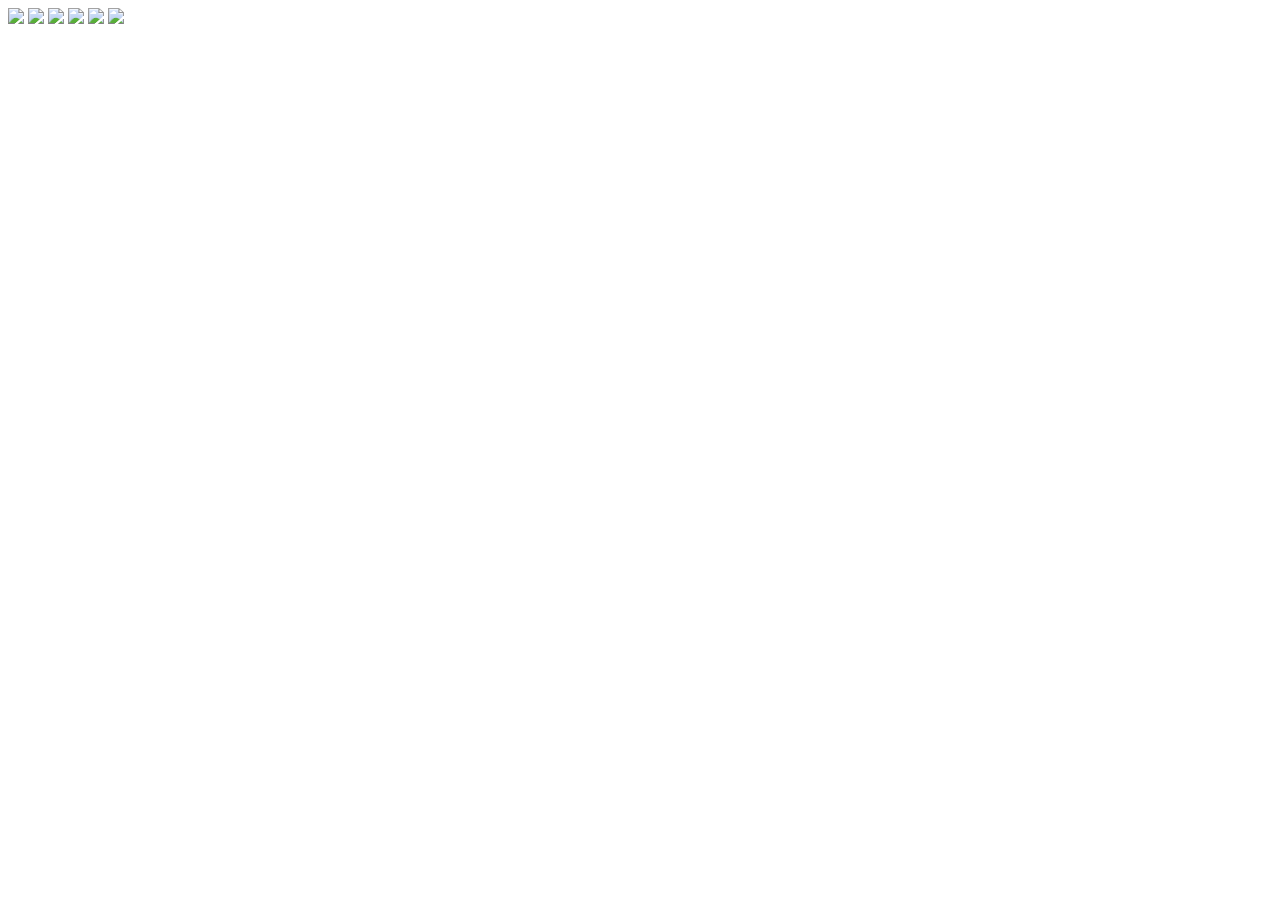
==== index.html @ b4d286fb "first commit" ====
<!DOCTYPE html>
<html lang="en">
<head>
    <meta charset="UTF-8">
    <meta name="viewport" content="width=device-width, initial-scale=1.0">
    <title>Image Gallery</title>

    <link rel="stylesheet" href="style.css">
</head>
<body>
 <script src="script.js"></script>
 <img src="https://images.pexels.com/photos/16771889/pexels-photo-16771889.jpeg?cs=srgb&dl=pexels-francesco-ungaro-16771889.jpg&fm=jpg"/>
 <img src="https://images.rawpixel.com/image_social_landscape/cHJpdmF0ZS9sci9pbWFnZXMvd2Vic2l0ZS8yMDIyLTA1L2EwMTYtamVyZW15Yi01MC5qcGc.jpg"/>
 <img src="https://img.freepik.com/premium-photo/river-forest-nature-background-river-forest-nature-background_912214-67887.jpg"/>
 <img src="https://img.freepik.com/premium-photo/peaceful-green-nature-countryside_1004983-2462.jpg"/>
 <img src="https://img.freepik.com/premium-photo/beautiful-landscape-with-mountains-water-sky_437817-2536.jpg"/>
 <img src="https://tse1.mm.bing.net/th/id/OIP.YdBxKurWFoGX1cRb4Q-wRgHaEJ?r=0&w=3497&h=1960&rs=1&pid=ImgDetMain&o=7&rm=3"/>
</body>
</html>
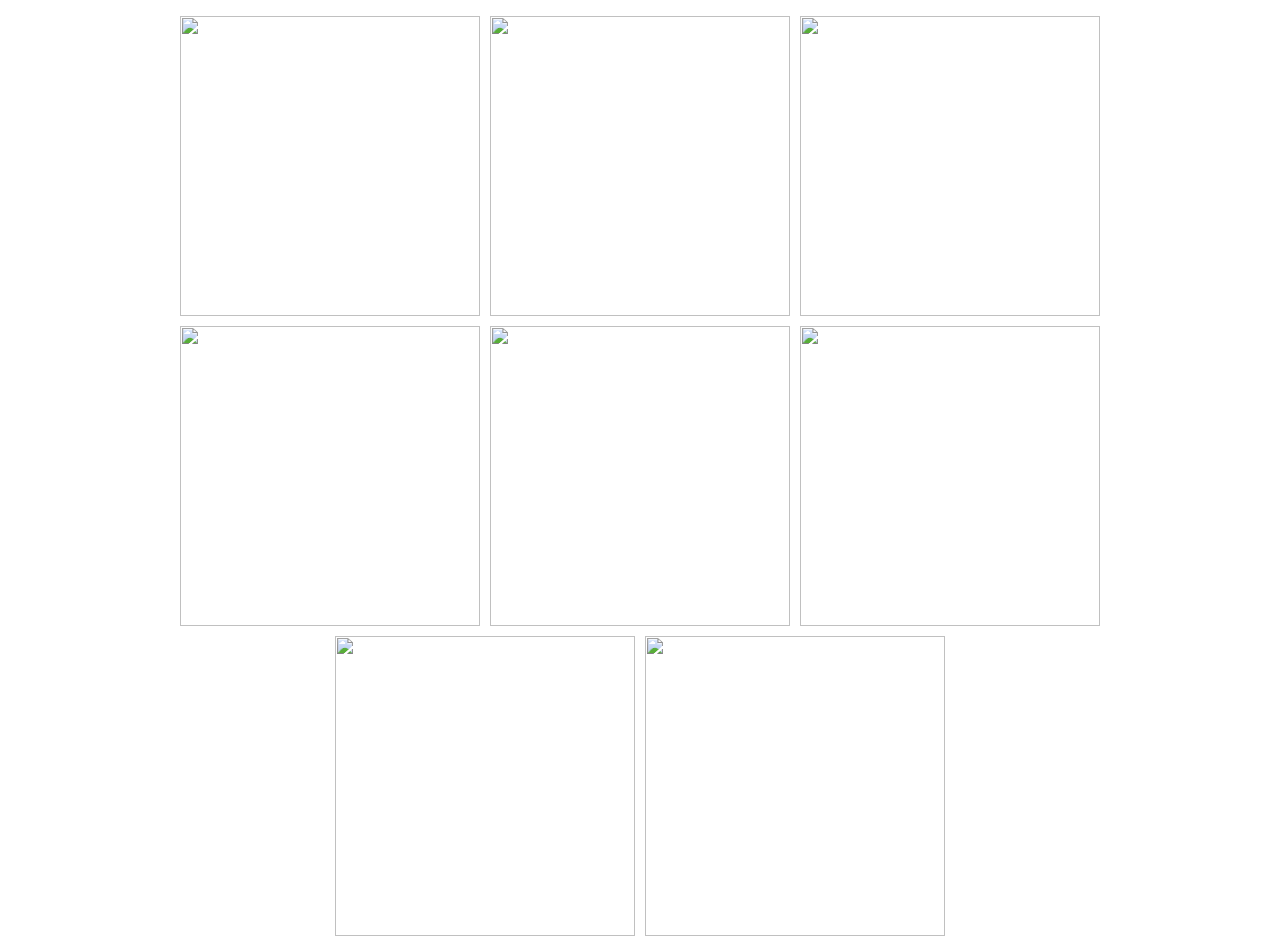
==== commit 3ad96d65: "second commit" ====
--- a/index.html
+++ b/index.html
@@ -9,11 +9,41 @@
 </head>
 <body>
  <script src="script.js"></script>
- <img src="https://images.pexels.com/photos/16771889/pexels-photo-16771889.jpeg?cs=srgb&dl=pexels-francesco-ungaro-16771889.jpg&fm=jpg"/>
+ <figure class="images">
+
+<a onclick="openImage('https://images.pexels.com/photos/16771889/pexels-photo-16771889.jpeg?cs=srgb&dl=pexels-francesco-ungaro-16771889.jpg&fm=jpg')">
+ <img  src="https://images.pexels.com/photos/16771889/pexels-photo-16771889.jpeg?cs=srgb&dl=pexels-francesco-ungaro-16771889.jpg&fm=jpg"/>
+ 
+</a>
+<a onclick="openImage('https://images.rawpixel.com/image_social_landscape/cHJpdmF0ZS9sci9pbWFnZXMvd2Vic2l0ZS8yMDIyLTA1L2EwMTYtamVyZW15Yi01MC5qcGc.jpg')">
  <img src="https://images.rawpixel.com/image_social_landscape/cHJpdmF0ZS9sci9pbWFnZXMvd2Vic2l0ZS8yMDIyLTA1L2EwMTYtamVyZW15Yi01MC5qcGc.jpg"/>
- <img src="https://img.freepik.com/premium-photo/river-forest-nature-background-river-forest-nature-background_912214-67887.jpg"/>
+</a>
+<a onclick="openImage('https://img.freepik.com/premium-photo/river-forest-nature-background-river-forest-nature-background_912214-67887.jpg')">
+    <img src="https://img.freepik.com/premium-photo/river-forest-nature-background-river-forest-nature-background_912214-67887.jpg"/>
+</a>
+<a onclick="openImage('https://img.freepik.com/premium-photo/peaceful-green-nature-countryside_1004983-2462.jpg')">
  <img src="https://img.freepik.com/premium-photo/peaceful-green-nature-countryside_1004983-2462.jpg"/>
- <img src="https://img.freepik.com/premium-photo/beautiful-landscape-with-mountains-water-sky_437817-2536.jpg"/>
- <img src="https://tse1.mm.bing.net/th/id/OIP.YdBxKurWFoGX1cRb4Q-wRgHaEJ?r=0&w=3497&h=1960&rs=1&pid=ImgDetMain&o=7&rm=3"/>
+</a>
+<a onclick="openImage('https://img.freepik.com/premium-photo/beautiful-landscape-with-mountains-water-sky_437817-2536.jpg')">
+     <img src="https://img.freepik.com/premium-photo/beautiful-landscape-with-mountains-water-sky_437817-2536.jpg"/>
+</a>
+<a onclick ="openImage('https://tse1.mm.bing.net/th/id/OIP.YdBxKurWFoGX1cRb4Q-wRgHaEJ?r=0&w=3497&h=1960&rs=1&pid=ImgDetMain&o=7&rm=3')">
+     <img src="https://tse1.mm.bing.net/th/id/OIP.YdBxKurWFoGX1cRb4Q-wRgHaEJ?r=0&w=3497&h=1960&rs=1&pid=ImgDetMain&o=7&rm=3"/>
+</a>
+<a onclick ="openImage('https://th.bing.com/th/id/R.4eb01b6d1de8180fc16a7ea457df2dd0?rik=mDmVmiPWKjG19Q&riu=http%3a%2f%2fwallup.net%2fwp-content%2fuploads%2f2016%2f01%2f102787-nature-mountain-river-landscape.jpg&ehk=tKQDONLRX3EXEvzzdRuXB5UBE3a0IgFKug46zeMojOg%3d&risl=&pid=ImgRaw&r=0')">
+     <img src="https://th.bing.com/th/id/R.4eb01b6d1de8180fc16a7ea457df2dd0?rik=mDmVmiPWKjG19Q&riu=http%3a%2f%2fwallup.net%2fwp-content%2fuploads%2f2016%2f01%2f102787-nature-mountain-river-landscape.jpg&ehk=tKQDONLRX3EXEvzzdRuXB5UBE3a0IgFKug46zeMojOg%3d&risl=&pid=ImgRaw&r=0"/>
+</a>
+<a onclick ="openImage('https://wallpapers.com/images/hd/river-mountain-most-beautiful-nature-hdb30wtkjbn08xlf.jpg')">
+     <img src="https://wallpapers.com/images/hd/river-mountain-most-beautiful-nature-hdb30wtkjbn08xlf.jpg"/>
+</a>
+</figure>
+<script>
+function openImage(url){
+    window.location.href =
+        "image-view.html?img=" + encodeURIComponent(url);
+}
+</script>
+ </body>
+ </body></html>
 </body>
 </html>
--- a/style.css
+++ b/style.css
@@ -0,0 +1,57 @@
+.images {
+display: flex;
+flex-wrap: wrap;
+gap: 10px;
+justify-content: center;
+
+}
+
+.images img{
+    width:300px;
+    height:300px;
+    object-fit:cover;
+    display:block;
+}
+@media (max-width:768px){
+    .images img{
+        width:250px;
+        height:250px;
+    }
+}
+
+@media (max-width:480px){
+    .images img{
+        width:180px;
+        height:180px;
+    }
+}
+body{
+    margin:0;
+    display:flex;
+    justify-content:center;
+    align-items:center;
+    min-height:100vh;
+}
+
+.image-container{
+    position:relative;
+}
+
+#fullImage{
+    width:800px;
+    max-width:100%;
+    display:block;
+}
+
+.back-btn{
+    position:absolute;
+    top:15px;
+    left:15px;
+
+    padding:10px 15px;
+    border:none;
+    border-radius:5px;
+    cursor:pointer;
+
+    z-index:1000;   /* keeps button above image */
+}
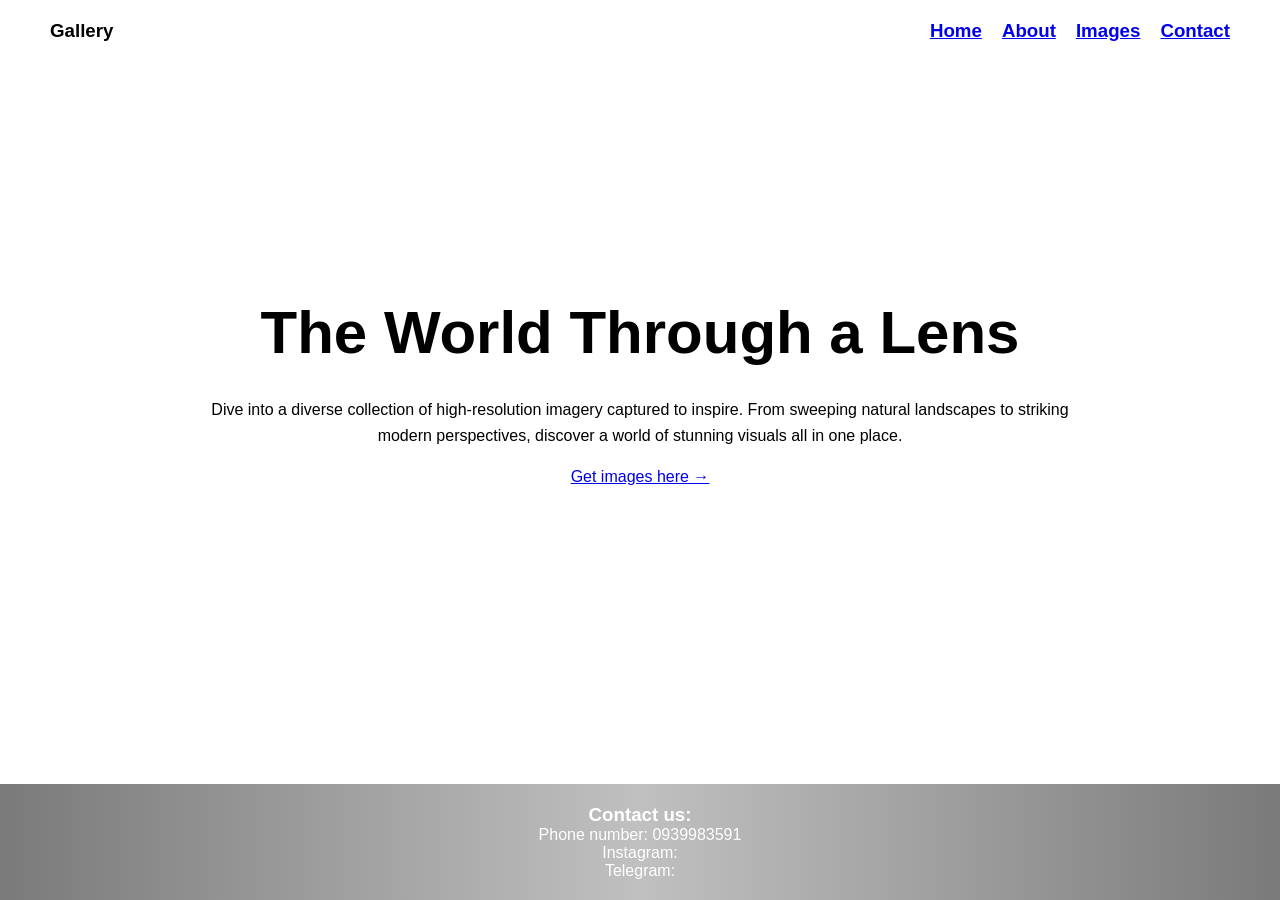
==== commit 22da2eab: "third commit" ====
--- a/index.html
+++ b/index.html
@@ -3,47 +3,56 @@
 <head>
     <meta charset="UTF-8">
     <meta name="viewport" content="width=device-width, initial-scale=1.0">
-    <title>Image Gallery</title>
-
+    <title>Gallery Website</title>
     <link rel="stylesheet" href="style.css">
 </head>
+
 <body>
- <script src="script.js"></script>
- <figure class="images">
 
-<a onclick="openImage('https://images.pexels.com/photos/16771889/pexels-photo-16771889.jpeg?cs=srgb&dl=pexels-francesco-ungaro-16771889.jpg&fm=jpg')">
- <img  src="https://images.pexels.com/photos/16771889/pexels-photo-16771889.jpeg?cs=srgb&dl=pexels-francesco-ungaro-16771889.jpg&fm=jpg"/>
- 
-</a>
-<a onclick="openImage('https://images.rawpixel.com/image_social_landscape/cHJpdmF0ZS9sci9pbWFnZXMvd2Vic2l0ZS8yMDIyLTA1L2EwMTYtamVyZW15Yi01MC5qcGc.jpg')">
- <img src="https://images.rawpixel.com/image_social_landscape/cHJpdmF0ZS9sci9pbWFnZXMvd2Vic2l0ZS8yMDIyLTA1L2EwMTYtamVyZW15Yi01MC5qcGc.jpg"/>
-</a>
-<a onclick="openImage('https://img.freepik.com/premium-photo/river-forest-nature-background-river-forest-nature-background_912214-67887.jpg')">
-    <img src="https://img.freepik.com/premium-photo/river-forest-nature-background-river-forest-nature-background_912214-67887.jpg"/>
-</a>
-<a onclick="openImage('https://img.freepik.com/premium-photo/peaceful-green-nature-countryside_1004983-2462.jpg')">
- <img src="https://img.freepik.com/premium-photo/peaceful-green-nature-countryside_1004983-2462.jpg"/>
-</a>
-<a onclick="openImage('https://img.freepik.com/premium-photo/beautiful-landscape-with-mountains-water-sky_437817-2536.jpg')">
-     <img src="https://img.freepik.com/premium-photo/beautiful-landscape-with-mountains-water-sky_437817-2536.jpg"/>
-</a>
-<a onclick ="openImage('https://tse1.mm.bing.net/th/id/OIP.YdBxKurWFoGX1cRb4Q-wRgHaEJ?r=0&w=3497&h=1960&rs=1&pid=ImgDetMain&o=7&rm=3')">
-     <img src="https://tse1.mm.bing.net/th/id/OIP.YdBxKurWFoGX1cRb4Q-wRgHaEJ?r=0&w=3497&h=1960&rs=1&pid=ImgDetMain&o=7&rm=3"/>
-</a>
-<a onclick ="openImage('https://th.bing.com/th/id/R.4eb01b6d1de8180fc16a7ea457df2dd0?rik=mDmVmiPWKjG19Q&riu=http%3a%2f%2fwallup.net%2fwp-content%2fuploads%2f2016%2f01%2f102787-nature-mountain-river-landscape.jpg&ehk=tKQDONLRX3EXEvzzdRuXB5UBE3a0IgFKug46zeMojOg%3d&risl=&pid=ImgRaw&r=0')">
-     <img src="https://th.bing.com/th/id/R.4eb01b6d1de8180fc16a7ea457df2dd0?rik=mDmVmiPWKjG19Q&riu=http%3a%2f%2fwallup.net%2fwp-content%2fuploads%2f2016%2f01%2f102787-nature-mountain-river-landscape.jpg&ehk=tKQDONLRX3EXEvzzdRuXB5UBE3a0IgFKug46zeMojOg%3d&risl=&pid=ImgRaw&r=0"/>
-</a>
-<a onclick ="openImage('https://wallpapers.com/images/hd/river-mountain-most-beautiful-nature-hdb30wtkjbn08xlf.jpg')">
-     <img src="https://wallpapers.com/images/hd/river-mountain-most-beautiful-nature-hdb30wtkjbn08xlf.jpg"/>
-</a>
-</figure>
-<script>
-function openImage(url){
-    window.location.href =
-        "image-view.html?img=" + encodeURIComponent(url);
-}
-</script>
- </body>
- </body></html>
+    <nav>
+        <h3>Gallery</h3>
+
+        <div class="top-bar">
+            <h3><a href="#home">Home</a></h3>
+            <h3><a href="#about">About</a></h3>
+            <h3><a href="Gallery.html">Images</a></h3>
+            <h3><a href="#contact">Contact</a></h3>
+        </div>
+    </nav>
+
+
+    <div class="content">
+
+        <section class="hero-sec" id="home">
+
+            <h1>The World Through a Lens</h1>
+
+            <p id="about">
+                Dive into a diverse collection of high-resolution imagery captured to inspire.
+                From sweeping natural landscapes to striking modern perspectives,
+                discover a world of stunning visuals all in one place.
+            </p>
+
+            <a href="Gallery.html" class="getimage-btn">
+                Get images here →
+            </a>
+
+        </section>
+
+    </div>
+
+
+    <footer id="contact">
+
+        <h3>Contact us:</h3>
+
+        <p>Phone number: 0939983591</p>
+
+        <p>Instagram:</p>
+
+        <p>Telegram:</p>
+
+    </footer>
+
 </body>
-</html>+</html>
--- a/style.css
+++ b/style.css
@@ -1,9 +1,16 @@
-.images {
-display: flex;
-flex-wrap: wrap;
-gap: 10px;
-justify-content: center;
-
+*{
+    margin:0;
+    padding:0;
+    box-sizing:border-box;
+}
+
+/* Gallery images */
+
+.images{
+    display:flex;
+    flex-wrap:wrap;
+    gap:10px;
+    justify-content:center;
 }
 
 .images img{
@@ -11,7 +18,9 @@
     height:300px;
     object-fit:cover;
     display:block;
-}
+    transition:transform 0.4s ease, filter 0.4s ease;
+}
+
 @media (max-width:768px){
     .images img{
         width:250px;
@@ -25,16 +34,37 @@
         height:180px;
     }
 }
+
+
+/* Body */
+
 body{
     margin:0;
-    display:flex;
+    padding:0;
+    display:flex;
+    flex-direction:column;
+    min-height:100vh;
+
+    background-image:url("https://i.pinimg.com/1200x/9c/65/ec/9c65ec8c1d422d9e79e7f65d0a6cc84f.jpg");
+    background-repeat:no-repeat;
+    background-size:cover;
+    background-position:center;
+
+    font-family:sans-serif;
+}
+
+
+/* Image page */
+
+.image-container{
+    position:relative;
+    display:flex;
+    flex-direction:column;
     justify-content:center;
     align-items:center;
-    min-height:100vh;
-}
-
-.image-container{
-    position:relative;
+    width:100vw;
+    height:100vh;
+    padding:20px;
 }
 
 #fullImage{
@@ -43,15 +73,128 @@
     display:block;
 }
 
+.fullscreen-image{
+    width:85vw;
+    height:70vh;
+    max-width:800px;
+    max-height:600px;
+    object-fit:cover;
+    border-radius:24px;
+
+    box-shadow:
+    0 20px 25px -5px rgba(0,0,0,0.5),
+    0 10px 10px -5px rgba(0,0,0,0.4);
+}
+
+
+/* Back button */
+
 .back-btn{
     position:absolute;
     top:15px;
     left:15px;
+    color:#38bdf8;
 
     padding:10px 15px;
     border:none;
     border-radius:5px;
     cursor:pointer;
 
-    z-index:1000;   /* keeps button above image */
+    z-index:1000;
+    transition:color .2s ease;
+}
+
+.back-btn:hover{
+    color:#bae6fd;
+}
+
+
+/* Image hover effects */
+
+.images a{
+    display:block;
+    border-radius:10px;
+    overflow:hidden;
+    box-shadow:0 4px 10px rgba(0,0,0,0.1);
+    cursor:pointer;
+}
+
+.images a:hover img{
+    transform:scale(1.1);
+    filter:brightness(0.8);
+}
+
+
+/* Navigation */
+
+nav{
+    display:flex;
+    justify-content:space-between;
+    align-items:center;
+
+    position:fixed;
+    top:0;
+    left:0;
+    width:100%;
+
+    padding:20px 50px;
+}
+
+.top-bar{
+    display:flex;
+    gap:20px;
+}
+
+.nav-links a{
+    text-decoration:none;
+    font-size:20px;
+    font-weight:bold;
+}
+
+h3{
+    margin:0;
+}
+
+
+/* Main content */
+
+.content{
+    flex:1;
+    height:85vh;
+
+    display:flex;
+    flex-direction:column;
+    justify-content:center;
+    align-items:center;
+
+    text-align:center;
+    padding:50px;
+}
+
+.content h1{
+    font-size:60px;
+    margin-bottom:30px;
+}
+
+.content p{
+    max-width:900px;
+    line-height:1.6;
+    margin-bottom:20px;
+}
+
+
+/* Footer */
+
+#contact{
+    width:100%;
+    background:linear-gradient(
+        to right,
+        #7a7a7a,
+        #c0c0c0,
+        #7a7a7a
+    );
+
+    color:white;
+    text-align:center;
+    padding:20px;
 }
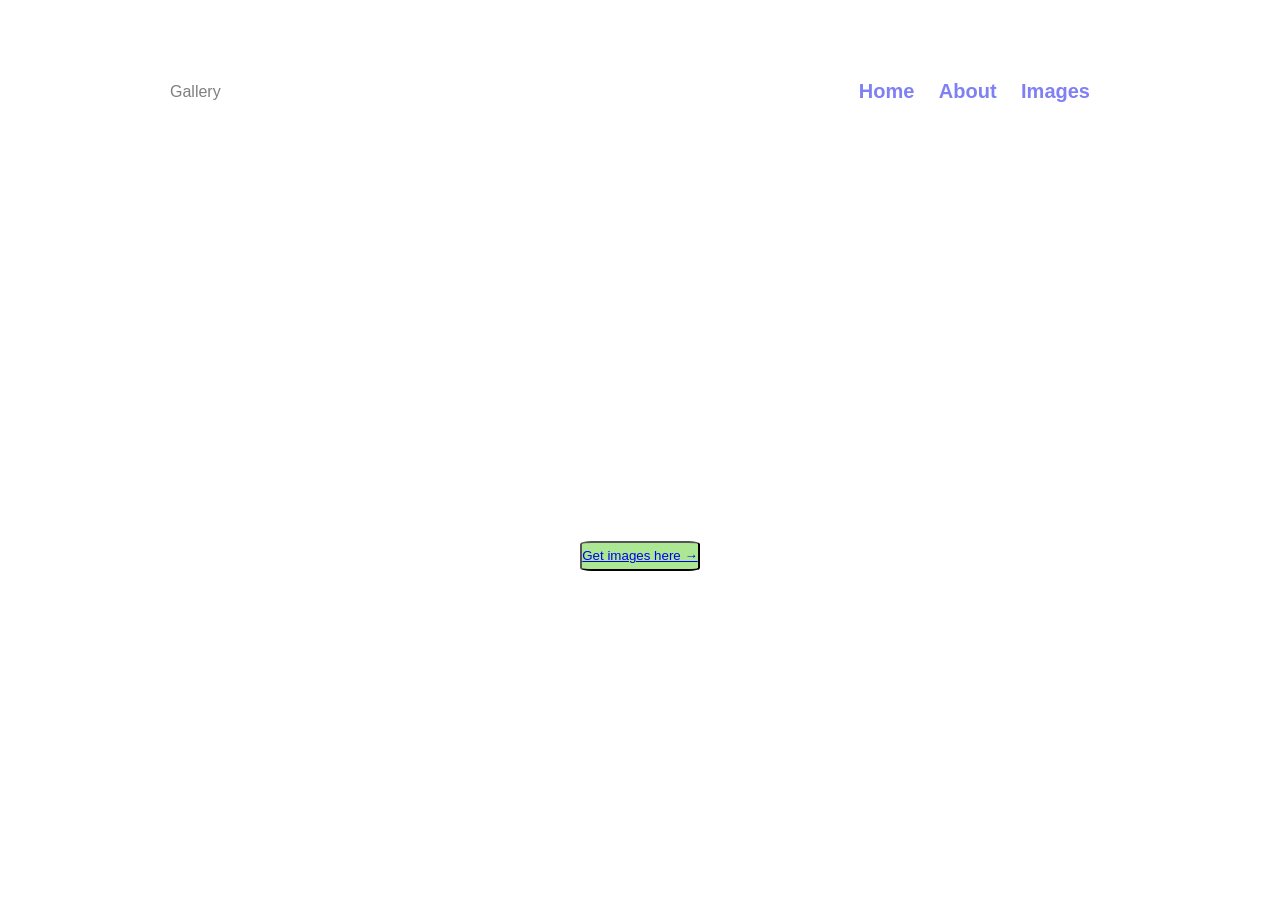
==== commit 54c5bdfe: "Fourth commit" ====
--- a/index.html
+++ b/index.html
@@ -8,16 +8,19 @@
 </head>
 
 <body>
+    <div class="container">
+       <header class="navbar">
+            <div class="logo">Gallery</div>
 
-    <nav>
-        <h3>Gallery</h3>
-
-        <div class="top-bar">
-            <h3><a href="#home">Home</a></h3>
-            <h3><a href="#about">About</a></h3>
-            <h3><a href="Gallery.html">Images</a></h3>
-            <h3><a href="#contact">Contact</a></h3>
-        </div>
+            <div class="nav-links">
+                <a href="#">Home</a>
+                <a href="#">About</a>
+                <a href="Gallery.html">Images</a>
+            </div>
+</header>
+            
+            
+        
     </nav>
 
 
@@ -32,27 +35,20 @@
                 From sweeping natural landscapes to striking modern perspectives,
                 discover a world of stunning visuals all in one place.
             </p>
-
-            <a href="Gallery.html" class="getimage-btn">
+            <button class="btn">
+                <a href="Gallery.html" class="getimage-btn">
                 Get images here →
             </a>
 
+            </button>
+
+            
         </section>
+          
 
     </div>
+    
 
-
-    <footer id="contact">
-
-        <h3>Contact us:</h3>
-
-        <p>Phone number: 0939983591</p>
-
-        <p>Instagram:</p>
-
-        <p>Telegram:</p>
-
-    </footer>
-
+    </div>
 </body>
 </html>
--- a/style.css
+++ b/style.css
@@ -44,15 +44,32 @@
     display:flex;
     flex-direction:column;
     min-height:100vh;
-
-    background-image:url("https://i.pinimg.com/1200x/9c/65/ec/9c65ec8c1d422d9e79e7f65d0a6cc84f.jpg");
-    background-repeat:no-repeat;
+background-image:url("https://i.pinimg.com/736x/28/5a/4f/285a4f2c30a9d46c0202262bd3f25e6c.jpg");
+   background-repeat:no-repeat;
     background-size:cover;
     background-position:center;
-
+    backdrop-filter: blur(12px);
     font-family:sans-serif;
-}
-
+    position:relative;
+}
+.container{
+  background-image:url("https://i.pinimg.com/736x/28/5a/4f/285a4f2c30a9d46c0202262bd3f25e6c.jpg");
+   background-repeat:no-repeat;
+    background-size:cover;
+    background-position:center;
+
+    aspect-ratio: 3/4;           
+ 
+    margin: 70px;
+    height: 600px;
+    margin-left: 150px;
+    margin-right: 150px;
+
+
+}
+h1 , p{
+    color:white;
+}
 
 /* Image page */
 
@@ -140,21 +157,30 @@
     padding:20px 50px;
 }
 
-.top-bar{
-    display:flex;
-    gap:20px;
-}
+.navbar {
+  display: flex;
+  justify-content: space-between; 
+  align-items: center;
+  padding: 10px 20px;
+  background-color: white; 
+  opacity: 50% ;           
+}
+
+
 
 .nav-links a{
     text-decoration:none;
     font-size:20px;
     font-weight:bold;
-}
-
-h3{
-    margin:0;
-}
-
+    margin-right: 20px;
+}
+
+logo 
+{
+    margin-right:auto;
+    color:white;
+    
+}
 
 /* Main content */
 
@@ -169,6 +195,8 @@
 
     text-align:center;
     padding:50px;
+
+    
 }
 
 .content h1{
@@ -197,4 +225,15 @@
     color:white;
     text-align:center;
     padding:20px;
+}
+.btn{
+    height:30px;
+    background-color: rgb(172, 231, 147);
+    border-radius: 10%;
+    margin-bottom: 50px
+
+}
+getimage-btn
+{
+    color:white;
 }
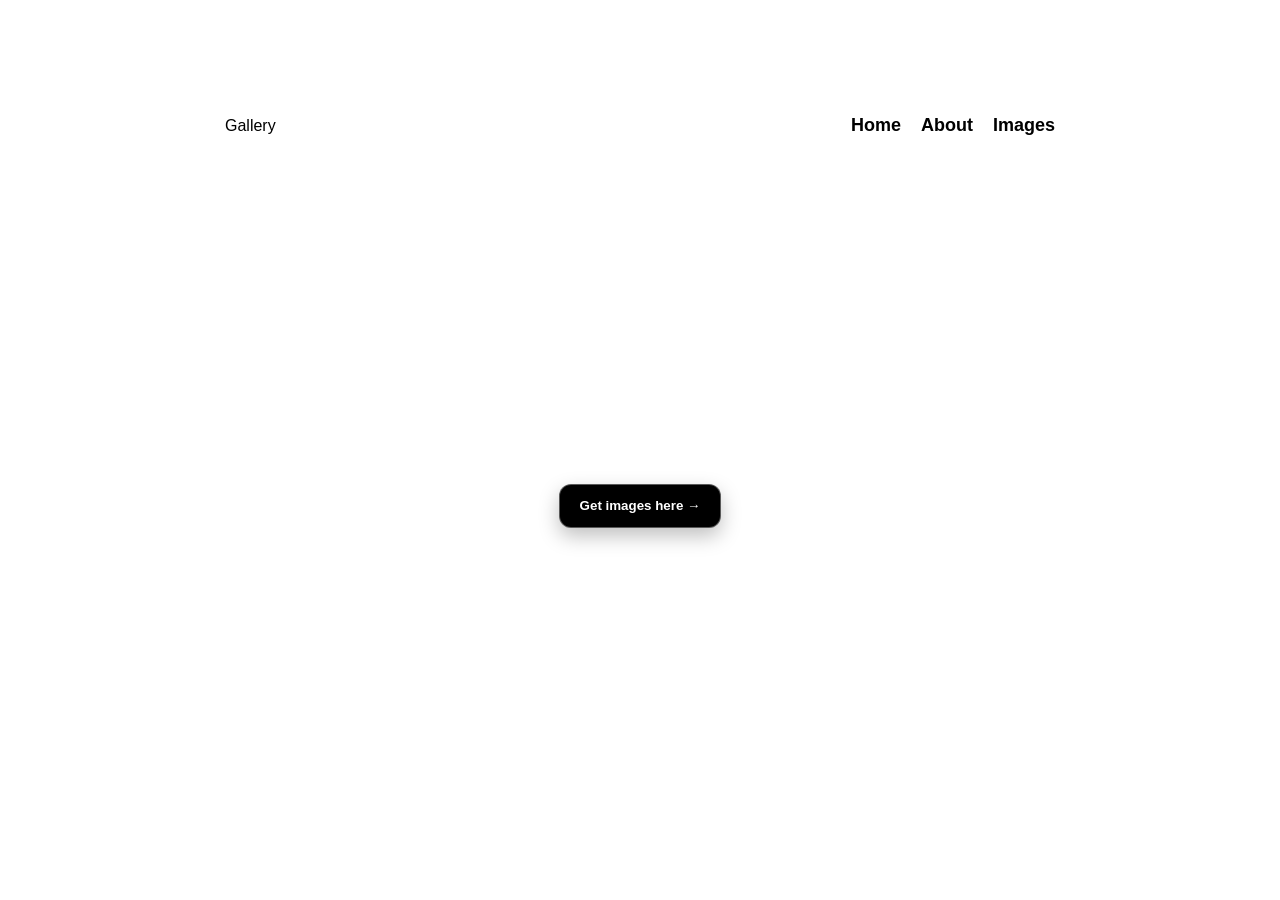
==== commit d148b978: "fifth commit" ====
--- a/index.html
+++ b/index.html
@@ -30,11 +30,16 @@
 
             <h1>The World Through a Lens</h1>
 
-            <p id="about">
-                Dive into a diverse collection of high-resolution imagery captured to inspire.
-                From sweeping natural landscapes to striking modern perspectives,
-                discover a world of stunning visuals all in one place.
-            </p>
+                <p>
+                    Dive into a diverse collection of high-resolution imagery captured to inspire.</p>
+                <p>
+                    From sweeping natural landscapes to striking modern perspectives,
+                </p>
+                <p>
+                     discover a world of stunning visuals all in one place.
+                </p>
+               
+
             <button class="btn">
                 <a href="Gallery.html" class="getimage-btn">
                 Get images here →
--- a/style.css
+++ b/style.css
@@ -44,7 +44,7 @@
     display:flex;
     flex-direction:column;
     min-height:100vh;
-background-image:url("https://i.pinimg.com/736x/28/5a/4f/285a4f2c30a9d46c0202262bd3f25e6c.jpg");
+background-image:url("https://i.pinimg.com/736x/72/f2/ee/72f2ee14b6296c21daae512171dcf5ee.jpg");
    background-repeat:no-repeat;
     background-size:cover;
     background-position:center;
@@ -52,20 +52,19 @@
     font-family:sans-serif;
     position:relative;
 }
-.container{
-  background-image:url("https://i.pinimg.com/736x/28/5a/4f/285a4f2c30a9d46c0202262bd3f25e6c.jpg");
-   background-repeat:no-repeat;
-    background-size:cover;
-    background-position:center;
-
-    aspect-ratio: 3/4;           
- 
-    margin: 70px;
-    height: 600px;
-    margin-left: 150px;
-    margin-right: 150px;
-
-
+.container {
+    width: 80%; /* Takes up most of the screen width */
+    max-width: 950px; /* Increased from 500px to make it much wider horizontally */
+    margin: 80px auto; /* Centers it with space at the top/bottom */
+    min-height: 600px;
+
+    
+    /* Keep your existing background-image, border-radius, etc. here */
+    background-image: url("https://i.pinimg.com/736x/72/f2/ee/72f2ee14b6296c21daae512171dcf5ee.jpg");
+    background-repeat: no-repeat;
+    background-size: cover;
+    background-position: center;
+    border-radius: 20px; 
 }
 h1 , p{
     color:white;
@@ -158,23 +157,37 @@
 }
 
 .navbar {
-  display: flex;
-  justify-content: space-between; 
-  align-items: center;
-  padding: 10px 20px;
-  background-color: white; 
-  opacity: 50% ;           
-}
-
-
-
-.nav-links a{
-    text-decoration:none;
-    font-size:20px;
-    font-weight:bold;
-    margin-right: 20px;
-}
-
+    display: flex;
+    justify-content: space-between; /* This forces the left/right split */
+    align-items: center;
+    width: auto; /* Ensures the navbar stretches across the top */
+    padding: 15px 40px; /* Adds breathing room on the sides */
+    background-color: rgba(255, 255, 255, 0.5); /* Cleaner way to write 50% opacity */
+    box-sizing: border-box;
+    border-radius: 8px;
+     margin-top:20px; 
+     margin-left:20px;
+     margin-right:20px;
+}
+
+/* If your links are inside a container, apply a gap */
+.nav-links {
+    display: flex;
+    gap: 20px; 
+    color: black;
+    
+    
+}
+.nav-links a {
+    text-decoration: none;
+    font-size: 18px; 
+    font-weight: bold;
+    color: black;
+    transition: color 0.3s ease;
+}
+.nav-links a:hover {
+    color: white;
+}
 logo 
 {
     margin-right:auto;
@@ -184,30 +197,31 @@
 
 /* Main content */
 
-.content{
-    flex:1;
-    height:85vh;
-
-    display:flex;
-    flex-direction:column;
-    justify-content:center;
-    align-items:center;
-
-    text-align:center;
-    padding:50px;
-
-    
-}
-
-.content h1{
-    font-size:60px;
-    margin-bottom:30px;
+.content {
+    flex: 1;
+    min-height: 100%; 
+    display: flex;
+    flex-direction: column;
+    justify-content: flex-start; /* Moves all content to the top */
+    align-items: center;
+    text-align: center;
+    padding: 100px 40px 40px; /* Added 100px top padding so the text doesn't hit the navbar */
+    box-sizing: border-box; 
+}
+
+.content h1 {
+    font-size: clamp(2.5rem, 8vw, 60px); 
+    margin-bottom: 50px; /* Creates the large vertical space below the heading */
+    line-height: 1.1;
+    word-wrap: break-word; 
 }
 
 .content p{
-    max-width:900px;
-    line-height:1.6;
-    margin-bottom:20px;
+   width: 100%; 
+    max-width: 100%; 
+    line-height: 1.6;
+    margin: 0 0 8px;
+    text-align: center;
 }
 
 
@@ -227,13 +241,28 @@
     padding:20px;
 }
 .btn{
-    height:30px;
-    background-color: rgb(172, 231, 147);
-    border-radius: 10%;
-    margin-bottom: 50px
-
-}
-getimage-btn
-{
-    color:white;
+    height:44px;
+    padding:10px 20px;
+    background-color: black;
+    background-size: cover;
+    background-position: center;
+    border: 1px solid rgba(255,255,255,0.35);
+    border-radius: 12px;
+    margin-top: 16px;
+    margin-bottom: 20px;
+    box-shadow: 0 8px 20px rgba(0,0,0,0.25);
+    transition: transform 0.2s ease, box-shadow 0.2s ease;
+}
+
+.btn:hover{
+    transform: translateY(-2px);
+    box-shadow: 0 10px 24px rgba(0,0,0,0.32);
+}
+
+.getimage-btn{
+    color:white;
+    text-decoration:none;
+    font-weight:bold;
+    display:inline-block;
+    line-height:1;
 }
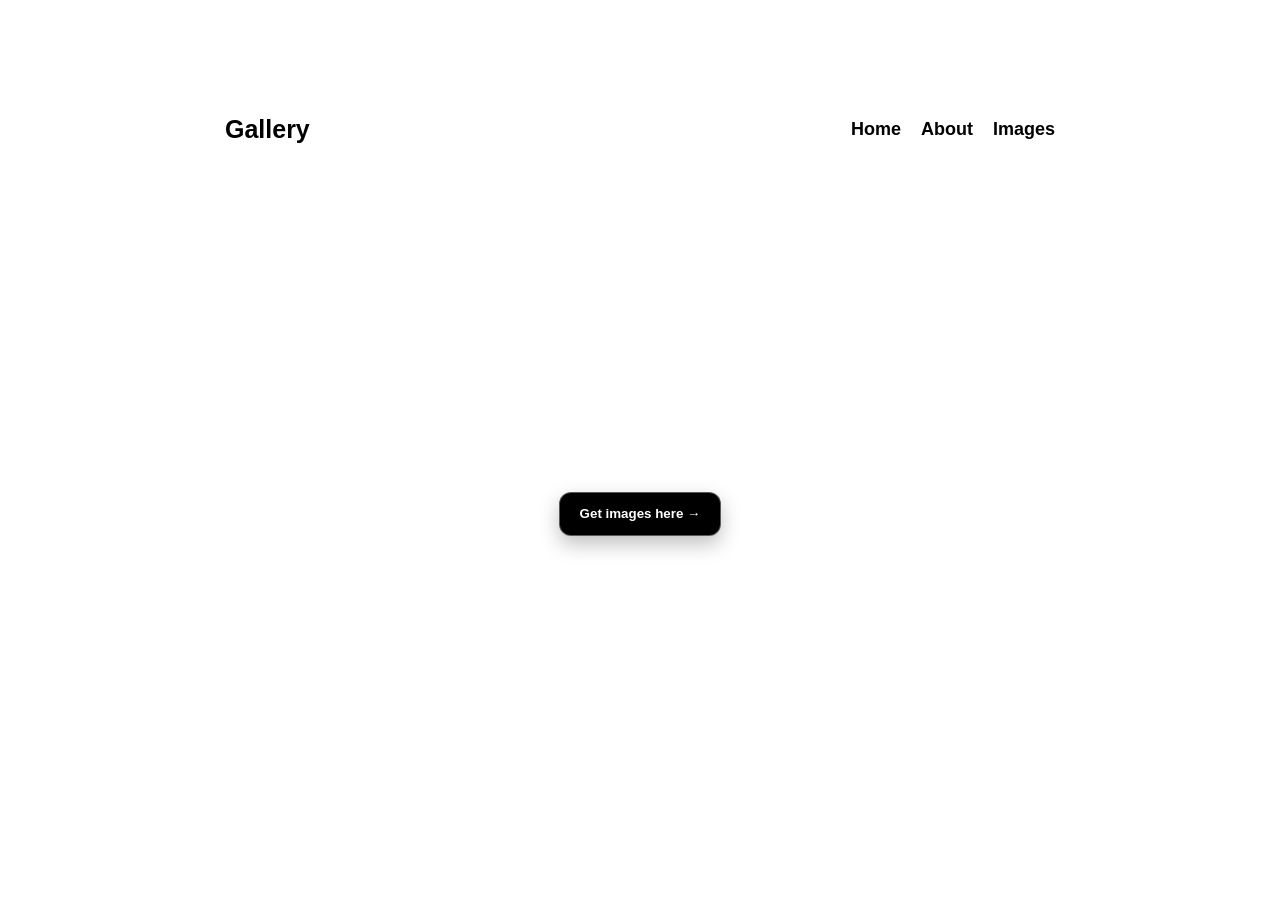
==== commit 56b7e9b0: "sixth commit" ====
--- a/index.html
+++ b/index.html
@@ -10,12 +10,12 @@
 <body>
     <div class="container">
        <header class="navbar">
-            <div class="logo">Gallery</div>
+            <span class="logo">Gallery</span>
 
             <div class="nav-links">
                 <a href="#">Home</a>
                 <a href="#">About</a>
-                <a href="Gallery.html">Images</a>
+                <a href="Gallary.html">Images</a>
             </div>
 </header>
             
@@ -41,7 +41,7 @@
                
 
             <button class="btn">
-                <a href="Gallery.html" class="getimage-btn">
+                <a href="Gallary.html" class="getimage-btn">
                 Get images here →
             </a>
 
--- a/style.css
+++ b/style.css
@@ -70,6 +70,97 @@
     color:white;
 }
 
+/* For Gallary.html Wrapper layout updated to hold items vertically */
+.gallery-wrapper {
+  display: flex;
+  flex-direction: column; 
+  align-items: center;
+  width: calc(100% - 100px);
+  margin: 50px auto;
+  
+}
+
+/* Base Stage - Kept relative for absolute positioning of cards */
+.gallery-container {
+  display: flex;
+  justify-content: center;
+  align-items: center;
+  height: 420px;
+  width: 700px;
+  height: 550px;
+  width: 100%;
+  position: relative;
+   /* Added a 30px gap at the bottom before buttons */
+}
+
+/* Polaroid Card Styles */
+.gallery-card {
+  position: absolute; 
+  display: flex;
+  flex-direction: column;
+  background: #ffffff;
+ /* padding: 12px 12px 24px 12px; */
+  box-shadow: 0 10px 25px rgba(0,0,0,0.2);
+  text-decoration: none;
+  width: 280px;
+  border-radius: 4px;
+  transition: transform 0.4s ease, z-index 0.4s ease, opacity 0.4s ease;
+  
+}
+
+.gallery-card img {
+  width: 100%;
+  height: 280px;
+  object-fit: cover;
+  
+}
+
+.image-label {
+  margin-top: 15px;
+  color: #555555;
+  font-family: 'Georgia', serif;
+  font-style: italic;
+  font-size: 16px;
+  text-align: center;
+}
+
+/* Button Row Container Styles */
+.controls-container {
+  display: flex;
+  gap: 20px; /* Space between Prev and Next buttons */
+  justify-content: center;
+  z-index: 20;
+ 
+}
+
+/* Updated Button Styles to fit cleanly below */
+.nav-btn {
+  background: #ffffff;
+  color: #333333;
+  border: 1px solid #cccccc;
+  font-size: 18px;
+  font-weight: bold;
+  padding: 10px 20px;
+  cursor: pointer;
+  border-radius: 20px; /* Capsule shape buttons */
+  box-shadow: 0 4px 6px rgba(0,0,0,0.05);
+  transition: background 0.3s, color 0.3s;
+}
+
+.nav-btn:hover { 
+  background: #333333; 
+  color: #ffffff; 
+  border-color: #333333;
+}
+
+/* --- JAVASCRIPT SHIFTING STATES --- */
+.pos-hidden { transform: translateX(0) scale(0.5); opacity: 0; z-index: 1; pointer-events: none; }
+.pos-left-far { transform: translateX(-340px) scale(0.75); opacity: 0.5; z-index: 2; }
+.pos-left { transform: translateX(-180px) scale(0.90); opacity: 0.8; z-index: 3; }
+.pos-center { transform: translateX(0) scale(1.2); opacity: 1; z-index: 10; box-shadow: 0 20px 45px rgba(0,0,0,0.3); }
+.pos-right { transform: translateX(180px) scale(0.90); opacity: 0.8; z-index: 3; }
+.pos-right-far { transform: translateX(340px) scale(0.75); opacity: 0.5; z-index: 2; }
+
 /* Image page */
 
 .image-container{
@@ -129,17 +220,41 @@
 
 .images a{
     display:block;
+    position:relative;
     border-radius:10px;
     overflow:hidden;
     box-shadow:0 4px 10px rgba(0,0,0,0.1);
     cursor:pointer;
 }
-
+.images a img {
+    width: 100%;
+    height: auto;
+    display: block;
+    transition: transform 0.3s ease, filter 0.3s ease; 
+}
 .images a:hover img{
     transform:scale(1.1);
     filter:brightness(0.8);
 }
-
+.image-label {
+    position: absolute;
+    bottom: 0;
+    left: 0;
+    right: 0;
+    
+    /* Styling the text bar */
+    background: rgba(0, 0, 0, 0.6); /* Semi-transparent black background */
+    color: white;
+    padding: 12px;
+    font-family: sans-serif;
+    font-weight: bold;
+    text-align: center;
+    font-size: 16px;
+    text-decoration: none;
+    
+    /* Keeps the text from jumping when the image zooms */
+    pointer-events: none; 
+}
 
 /* Navigation */
 
@@ -162,7 +277,7 @@
     align-items: center;
     width: auto; /* Ensures the navbar stretches across the top */
     padding: 15px 40px; /* Adds breathing room on the sides */
-    background-color: rgba(255, 255, 255, 0.5); /* Cleaner way to write 50% opacity */
+    /*background-color: rgba(255, 255, 255, 0.5);  */
     box-sizing: border-box;
     border-radius: 8px;
      margin-top:20px; 
@@ -188,10 +303,12 @@
 .nav-links a:hover {
     color: white;
 }
-logo 
+.logo 
 {
     margin-right:auto;
-    color:white;
+    font-size: 25px;
+    font-weight:bold;
+    font-family: Arial, Helvetica, sans-serif;
     
 }
 
